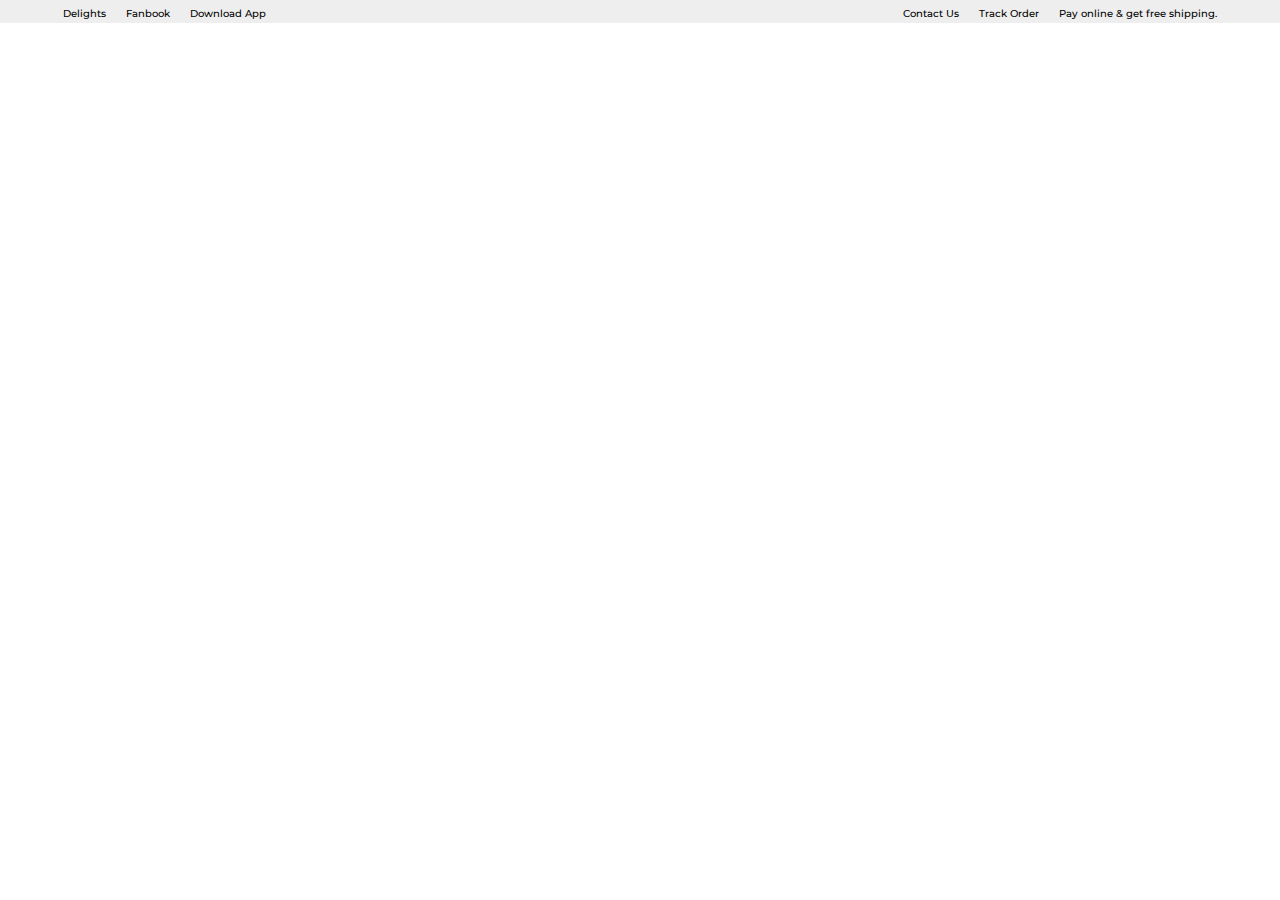
==== practice-project-bewakoof/index.html @ 9266f92c "first site's initial commit" ====
<!DOCTYPE html>
<html lang="en">
  <head>
    <meta charset="UTF-8" />
    <meta name="viewport" content="width=device-width, initial-scale=1.0" />
    <meta http-equiv="X-UA-Compatible" content="ie=edge" />
    <link rel="stylesheet" href="css/styles.css" />
    <link
      href="https://fonts.googleapis.com/css?family=Montserrat:400,500"
      rel="stylesheet"
    />
    <title>Online Shopping: Buy Men, Women and Kids Clothing</title>
  </head>
  <body>
    <header>
      <div class="mini-header">
        <div class="row">
          <div class="mheader-left-section">
            <span class="miniheader-span-text">Delights</span>
            <span class="miniheader-span-text">Fanbook</span>
            <span class="miniheader-span-text">Download App</span>
          </div>
          <div class="mheader-right-section">
            <span class="miniheader-span-text">Contact Us</span>
            <span class="miniheader-span-text">Track Order</span>
            <span class="miniheader-span-text"
              >Pay online & get free shipping.</span
            >
          </div>
          <div class="clearfix"></div>
        </div>
      </div>
    </header>
  </body>
</html>
---- practice-project-bewakoof/css/styles.css ----
* {
  box-sizing: border-box;
  font-size: 16px;
  margin: 0;
  font-family: "Montserrat", sans-serif;
}

.row {
  max-width: 1170px;
  margin: 0 auto;
}

.mini-header {
  background-color: #eeeeee;
  padding: 2px 0px;
}

.mheader-left-section {
  float: left;
  font-weight: 500;
}

.mheader-right-section {
  float: right;
  font-weight: 500;
}

.clearfix:after {
  content: "";
  display: table;
  clear: both;
}

.miniheader-span-text {
  font-size: 10px;
  margin: 8px;
  margin-top: 50px;
  cursor: pointer;
}
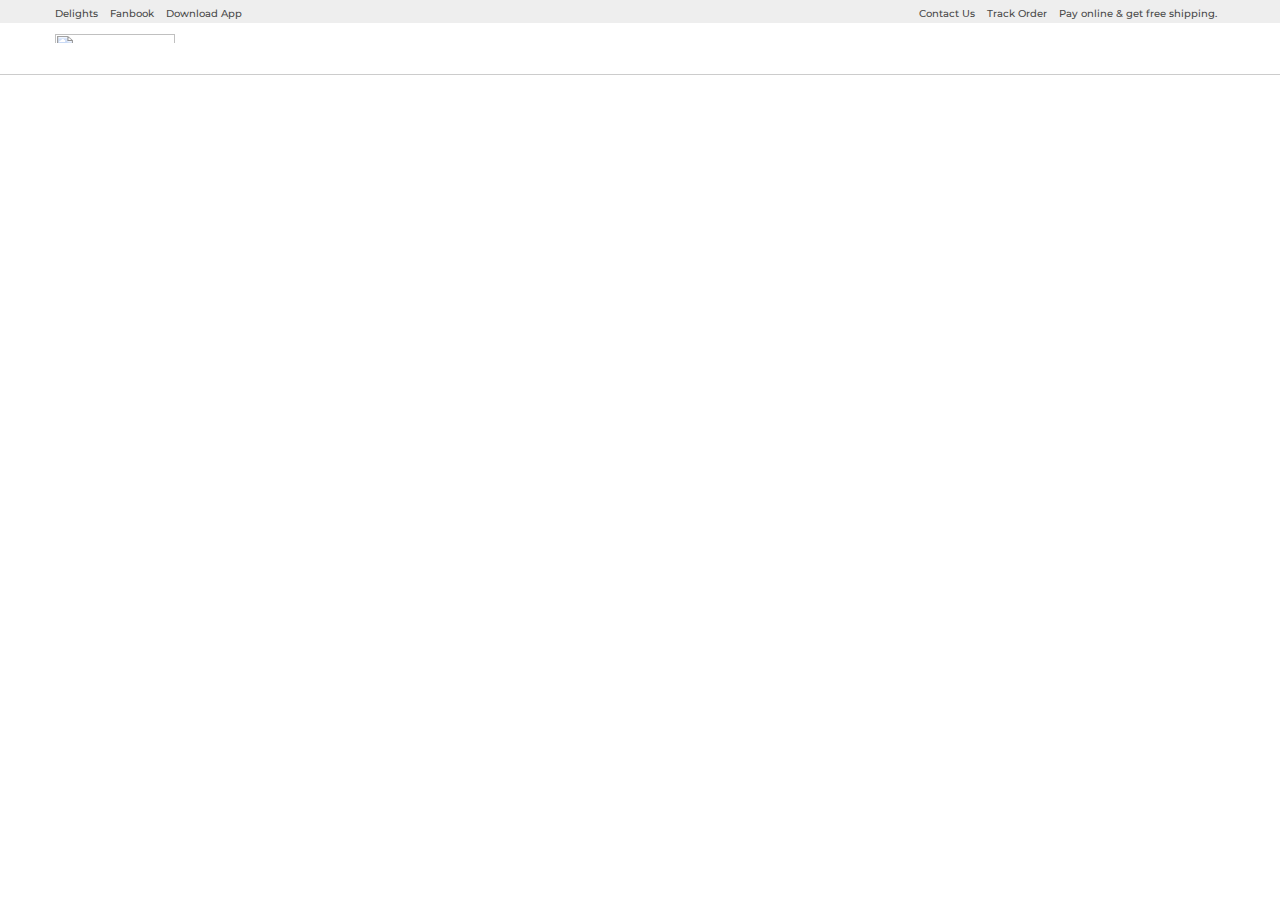
==== commit 9ee11d75: "practice css" ====
--- a/practice-project-bewakoof/index.html
+++ b/practice-project-bewakoof/index.html
@@ -15,19 +15,31 @@
     <header>
       <div class="mini-header">
         <div class="row">
-          <div class="mheader-left-section">
-            <span class="miniheader-span-text">Delights</span>
-            <span class="miniheader-span-text">Fanbook</span>
-            <span class="miniheader-span-text">Download App</span>
+          <div class="table-parent">
+            <div class="mheader-left-section">
+              <span class="miniheader-span-text">Delights</span>
+              <span class="miniheader-span-text">Fanbook</span>
+              <span class="miniheader-span-text">Download App</span>
+            </div>
+            <div class="mheader-right-section">
+              <span class="miniheader-span-text">Contact Us</span>
+              <span class="miniheader-span-text">Track Order</span>
+              <span class="miniheader-span-text"
+                >Pay online & get free shipping.</span
+              >
+            </div>
           </div>
-          <div class="mheader-right-section">
-            <span class="miniheader-span-text">Contact Us</span>
-            <span class="miniheader-span-text">Track Order</span>
-            <span class="miniheader-span-text"
-              >Pay online & get free shipping.</span
-            >
-          </div>
-          <div class="clearfix"></div>
+          <!-- <div class="clearfix"></div> -->
+        </div>
+      </div>
+      <div class="main-header">
+        <div class="row">
+          <span
+            ><img
+              src="https://images.bewakoof.com/logos/bewakoof-logo-og.png"
+              width="120"
+              height="20"
+          /></span>
         </div>
       </div>
     </header>
--- a/practice-project-bewakoof/css/styles.css
+++ b/practice-project-bewakoof/css/styles.css
@@ -12,28 +12,47 @@
 
 .mini-header {
   background-color: #eeeeee;
+  color: #494949;
   padding: 2px 0px;
 }
 
+.table-parent {
+  display: table;
+  width: 100%;
+}
+
 .mheader-left-section {
-  float: left;
   font-weight: 500;
+  display: table-cell;
+  width: 50%;
+  text-align: left;
 }
 
 .mheader-right-section {
-  float: right;
   font-weight: 500;
+  display: table-cell;
+  width: 50%;
+  text-align: right;
 }
-
+/* 
 .clearfix:after {
   content: "";
   display: table;
   clear: both;
-}
+} */
 
 .miniheader-span-text {
   font-size: 10px;
-  margin: 8px;
-  margin-top: 50px;
+  margin-right: 8px;
+  /* margin-top: 50px; */
   cursor: pointer;
 }
+
+.main-header {
+  background-color: white;
+  height: 52px;
+  line-height: 52px;
+  border-bottom: 1px solid rgba(0, 0, 0, 0.2);
+  color: #000000;
+  vertical-align: middle;
+}
